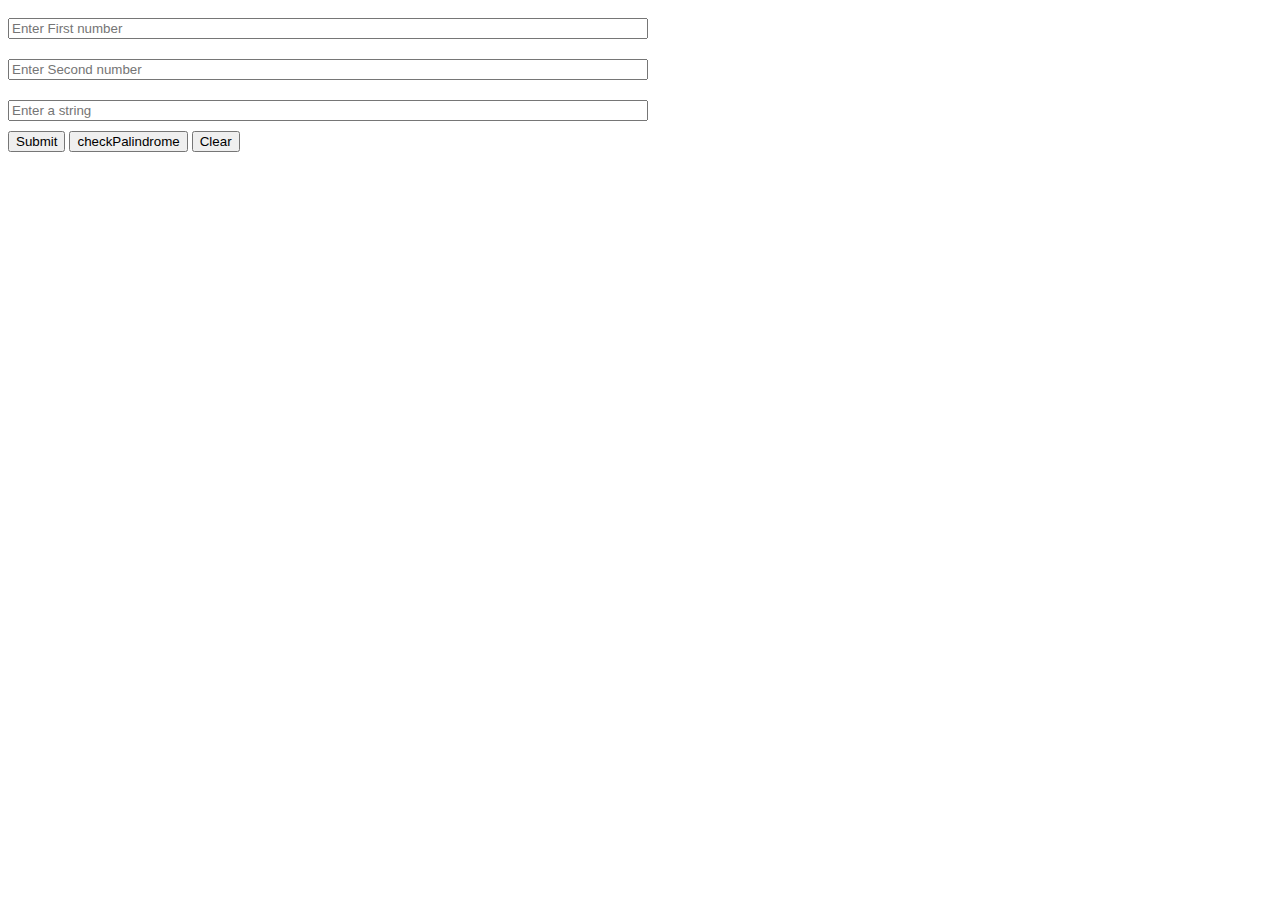
==== palindrome.html @ 8b0a528a "all assignments" ====
<!DOCTYPE html>
<html lang="en">
<head>
    <meta charset="UTF-8">
    <meta http-equiv="X-UA-Compatible" content="IE=edge">
    <meta name="viewport" content="width=device-width, initial-scale=1.0">
    <title>Classwork</title>
    <style>
        input{
            width: 50%;
            margin:10px auto;

        }
    </style>
</head>
<body>
    <input placeholder="Enter First number" id="first_num" type="number">
    <input placeholder="Enter Second number" id="second_num" type="number">
    <input placeholder="Enter a string" id="palindrome">
    <div id="result1"/>
    <div id="result"/>
    <button onclick="handleOperations()">Submit</button>
    <button onclick="checkPalindrome()">checkPalindrome</button>
    <button type="button" id="btn">Clear</button>
    <script>
         const btn = document.getElementById('btn');
        function handleOperations(){
            let num1=parseInt(document.getElementById('first_num').value);
            let num2=parseInt(document.getElementById('second_num').value);
            let resultWrap=document.getElementById('result');
            let sum=num1+num2;
            let diff=num1-num2;
            let multi=num1*num2;

            resultWrap.innerHTML=`The sum of ${num1} and ${num2} is ${sum} <br>
            The difference of ${num1} and ${num2} is ${diff}
            <br>
            The multiplication of ${num1} and ${num2} is ${multi}`;


        }
        function checkPalindrome()
        {
            let string=document.getElementById('palindrome').value;
            let stringToArr=string.split('');
            let stringReverse=stringToArr.reverse();
            let finalStr=stringReverse.join('');
            if(string==="" && string.length<3)
            {
                alert('Enter a proper string');
                return;
            }
            if(string==finalStr)
            {
                alert('This is a palindrome.');
            }
            else{
               
                alert('This is not  a palindrome.');
            }
        }



  btn.addEventListener('click', () => {
  first_num.value = " ";
  second_num.value = " ";
  result.value = " ";
});

    </script>
</body>
</html>
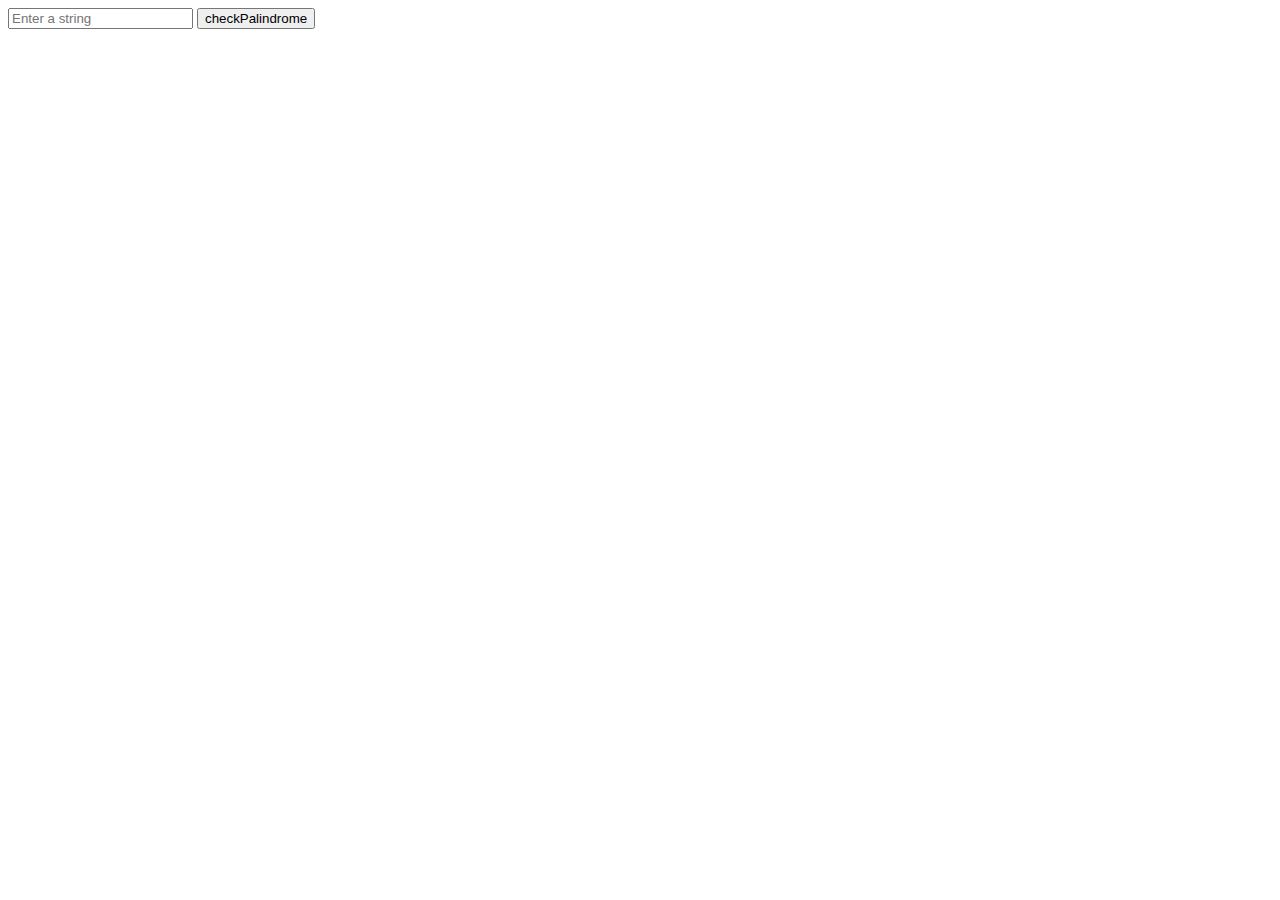
==== commit b0d96d01: "Added others files" ====
--- a/palindrome.html
+++ b/palindrome.html
@@ -4,42 +4,14 @@
     <meta charset="UTF-8">
     <meta http-equiv="X-UA-Compatible" content="IE=edge">
     <meta name="viewport" content="width=device-width, initial-scale=1.0">
-    <title>Classwork</title>
-    <style>
-        input{
-            width: 50%;
-            margin:10px auto;
-
-        }
-    </style>
+    <title>Paliindrome</title>
 </head>
 <body>
-    <input placeholder="Enter First number" id="first_num" type="number">
-    <input placeholder="Enter Second number" id="second_num" type="number">
+
     <input placeholder="Enter a string" id="palindrome">
-    <div id="result1"/>
-    <div id="result"/>
-    <button onclick="handleOperations()">Submit</button>
-    <button onclick="checkPalindrome()">checkPalindrome</button>
-    <button type="button" id="btn">Clear</button>
+    <button onclick="check()">checkPalindrome</button>
     <script>
-         const btn = document.getElementById('btn');
-        function handleOperations(){
-            let num1=parseInt(document.getElementById('first_num').value);
-            let num2=parseInt(document.getElementById('second_num').value);
-            let resultWrap=document.getElementById('result');
-            let sum=num1+num2;
-            let diff=num1-num2;
-            let multi=num1*num2;
-
-            resultWrap.innerHTML=`The sum of ${num1} and ${num2} is ${sum} <br>
-            The difference of ${num1} and ${num2} is ${diff}
-            <br>
-            The multiplication of ${num1} and ${num2} is ${multi}`;
-
-
-        }
-        function checkPalindrome()
+        function check()
         {
             let string=document.getElementById('palindrome').value;
             let stringToArr=string.split('');
@@ -60,14 +32,6 @@
             }
         }
 
-
-
-  btn.addEventListener('click', () => {
-  first_num.value = " ";
-  second_num.value = " ";
-  result.value = " ";
-});
-
     </script>
 </body>
 </html>